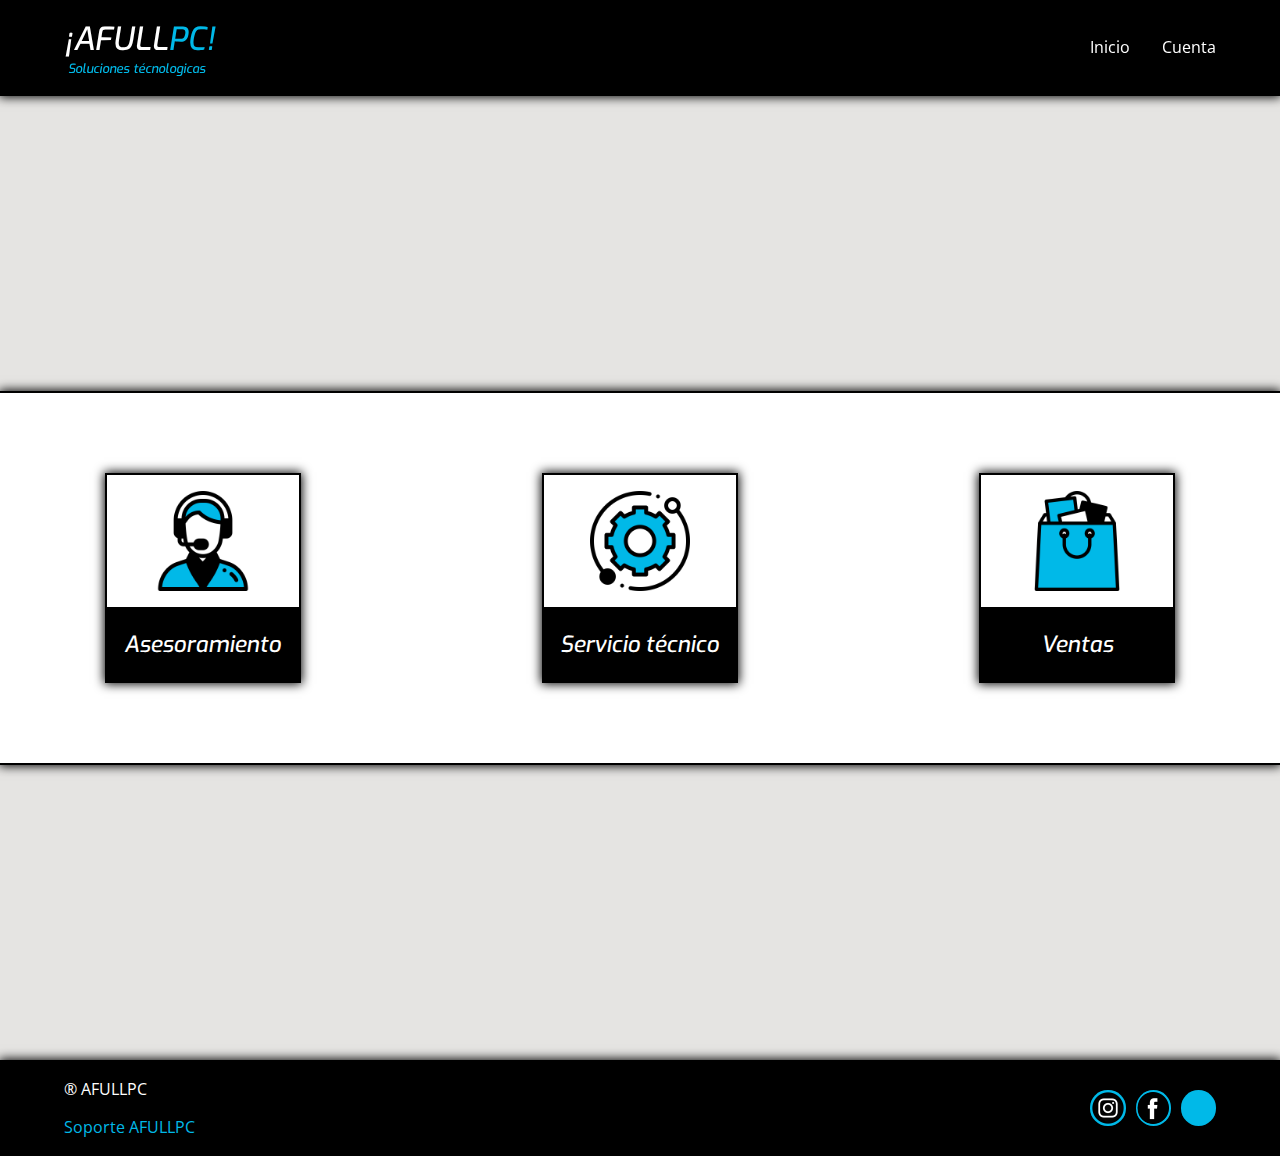
==== index.html @ 8a331308 "Update index.html" ====
<!DOCTYPE html>
<html lang="en">

<head>
    <meta charset="UTF-8" />
    <meta http-equiv="X-UA-Compatible" content="IE=edge" />
    <meta name="viewport" content="width=device-width, initial-scale=1.0" />
    <title>¡AFULLPC!</title>
    <link rel="stylesheet" href="./css/index.css" />
    <link rel="preconnect" href="https://fonts.googleapis.com">
    <link rel="preconnect" href="https://fonts.gstatic.com" crossorigin>
    <link
        href="https://fonts.googleapis.com/css2?family=Exo:ital,wght@0,100;0,200;0,300;0,400;0,500;0,600;0,700;0,800;0,900;1,100;1,200;1,300;1,400;1,500;1,600;1,700;1,800;1,900&family=Open+Sans:ital,wght@0,300;0,400;0,500;0,600;0,700;0,800;1,300;1,400;1,500;1,600;1,700;1,800&display=swap"
        rel="stylesheet">

</head>

<body class="estructure-grid">
    <!--Navegador-->
    <header class="header">
        <nav class="navegador">
            <!--Logo-->
            <div class="logo">
                <div class="afull">¡AFULL<span class="pc">PC!</span>
                    <p class="st">Soluciones técnologicas</p>
                </div>
                <div class="menu-desk">
                    <div class="inicio">Inicio</div>
                    <div class="cuenta">Cuenta</div>
                </div>
                <div class="menu-icon">
                    <div class="line"></div>
                    <div class="line"></div>
                    <div class="line"></div>
                </div>
            </div>
        </nav>
        <!---->
    </header>

    <!--Contenido-->

    <main class="main">
        <div class="container-the-services">
            <a target="_blank" href="https://wa.link/tortc3">
                <div class="services1">
                    <div class="container-img">
                        <img class="services-icon1" src="./img/icon servicios/Asesoramiento.png" alt="">
                    </div>
                    <div class="services-p1">

                        <p class="pa1">Asesoramiento</p>

                    </div>
                </div>
            </a>

            <div class="services2">
                <div class="container-img">
                    <img class="services-icon2" src="./img/icon servicios/Servicio tecnico.png" alt="">
                </div>
                <div class="services-p2">
                    <p class="pa2">Servicio técnico</p>
                </div>
            </div>
            <a target="_blank" href="https://wa.me/c/5493516650057">
                <div class="services3">
                    <div class="container-img">
                        <img class="services-icon3" src="./img/icon servicios/Ventas.png" alt="">
                    </div>
                    <div class="services-p3">
                        <p class="pa3">Ventas</p>


                    </div>
                </div>
            </a>
        </div>

    </main>

    <!--<div class="main-2">
        <div class="container-2">
        </div>
    </div>-->

    <!--Footer-->

    <footer class="footer">
        <div class="footer-container">
            <div class="footer-container-items">
                <p class="footer-item1">
                    ® AFULLPC
                </p>
                <p class="footer-item2">
                    <a class="soporte" href="mailto:afullpc.tienda@gmail.com"> Soporte AFULLPC</a>
                </p>
            </div>
            <div class="container-social">
                <img class="social-icon1" src="./img/icon sociales/instagram.png" alt="">
                <img class="social-icon2" src="./img/icon sociales/facebook.png" alt="">
                <img class="social-icon3" src="./img/icon sociales/tik-tok.png" alt="">
            </div>

        </div>
    </footer>
    <!-- Popup -->
    <div id="popup" class="popup">
        <div class="popup-content">
            <h2>TeamViewer QuickSupport</h2>
            <p>Si necesitas asistencia, te recomendamos descargar QuickSupport y ejecutarlo. Luego, introduce el código
                de
                asistencia proporcionado por el técnico para que puedas recibir la ayuda que requieres.</p>
            <a href="https://download.teamviewer.com/download/TeamViewerQS.exe"><button id="quicksupport"
                    class="quicksupport">Descargar</button></a>

            <button id="close-popup" class="close-popup">Cerrar</button>
        </div>
    </div>

    <!-- Script -->
    <script>
        const serviceButton = document.querySelector('.services2');
        const popup = document.getElementById('popup');
        const closePopup = document.getElementById('close-popup');

        serviceButton.addEventListener('click', () => {
            popup.style.display = 'flex';
        });

        closePopup.addEventListener('click', () => {
            popup.style.display = 'none';
        });
    </script>
</body>

</html>
---- css/index.css ----
/*Pantallas para moviles*/ /*Pantallas para moviles*/ /*Pantallas para moviles*/ /*Pantallas para moviles*/ /*Pantallas para moviles*/ /*Pantallas para moviles*/ /*Pantallas para moviles*/ /*Pantallas para moviles*/ /*Pantallas para moviles*/ /*Pantallas para moviles*/ /*Pantallas para moviles*/ /*Pantallas para moviles*/ /*Pantallas para moviles*/ /*Pantallas para moviles*/ /*Pantallas para moviles*/ /*Pantallas para moviles*/ /*Pantallas para moviles*/ /*Pantallas para moviles*/ /*Pantallas para moviles*/ /*Pantallas para moviles*/ /*Pantallas para moviles*/ /*Pantallas para moviles*/ /*Pantallas para moviles*/ /*Pantallas para moviles*/ /*Pantallas para moviles*/ /*Pantallas para moviles*/ /*Pantallas para moviles*/ /*Pantallas para moviles*/ /*Pantallas para moviles*/ /*Pantallas para moviles*/ /*Pantallas para moviles*/ /*Pantallas para moviles*/ /*Pantallas para moviles*/ /*Pantallas para moviles*/ /*Pantallas para moviles*/ /*Pantallas para moviles*/ /*Pantallas para moviles*/ /*Pantallas para moviles*/ /*Pantallas para moviles*/ /*Pantallas para moviles*/ /*Pantallas para moviles*/ /*Pantallas para moviles*/ /*Pantallas para moviles*/ /*Pantallas para moviles*/ /*Pantallas para moviles*/ /*Pantallas para moviles*/ /*Pantallas para moviles*/ /*Pantallas para moviles*/ /*Pantallas para moviles*/ /*Pantallas para moviles*/ /*Pantallas para moviles*/ /*Pantallas para moviles*/ /*Pantallas para moviles*/ /*Pantallas para moviles*/ /*Pantallas para moviles*/ /*Pantallas para moviles*/

/*Pantallas para moviles*/

@media screen and (max-width: 767px) {
  body {
    margin: 0;
    padding: 0;
    font-family: "Open Sans", sans-serif;
    background-color: #e5e4e2;
  }

  /* Estructura grid del header, main, footer */

  .estructure-grid {
    display: grid;
    gap: 2rem;
    grid-template:
      "header" 6rem
      "main" auto
      "footer" 6rem;
  }

  .estructure-grid > * {
    border: 1px solid black;
  }

  /* Navegador*/

  .header {
    background-color: rgb(0, 0, 0);
    display: grid;
    align-content: center;
    position: sticky;
    top: 0;
    z-index: 1;
    box-shadow: 0px 0px 10px 1px black;
    border: none;
    border-bottom: 0.125rem black solid;
    animation: changeBorderColor 2.2s linear infinite; /* Aplica la animación de cambio de color del borde */
  }

  .logo {
    display: flex;
    justify-content: space-between;
    margin: 0 2rem 0 2rem;
  }

  .afull {
    font-family: "Exo", sans-serif;
    font-style: italic;
    font-size: 2rem;
    font-weight: 500;
    color: white;
    margin: 0;
  }

  .st {
    color: white;
    font-size: 0.8rem;
    font-style: italic;
    margin: 0 0 0 4px;
    padding: 0;
    color: #00b9e8;
  }

  .pc {
    color: #00b9e8;
  }

  .menu-icon {
    width: 1.875rem;
    height: 1.25rem;
    display: flex;
    flex-direction: column;
    justify-content: space-between;
    cursor: pointer;
    align-self: center;
  }

  .menu-desk {
    display: none;
  }

  .line {
    width: 100%;
    height: 0.25rem;
    background-color: #00b9e8;
  }

  /* main contenido principal*/

  .main {
    border: 0;
  }

  .container-img {
    display: flex;
    justify-content: center;
    align-items: center;
  }

  .container-the-services {
    display: grid;
    background-color: none;
    color: white;
    margin: auto 2rem auto 2rem;
    gap: 2rem;
  }

  a {
    text-decoration: none;
    color: inherit;
  }

  .services1,
  .services2,
  .services3 {
    border: 2px solid #000000;
    box-shadow: 0px 0px 10px 1px black;
    background-color: #ffffff;
    cursor: pointer;
  }

  .services-p {
    cursor: pointer;
  }

  .services-icon1,
  .services-icon2,
  .services-icon3 {
    width: 6.25rem;
    padding: 1rem;
  }

  @keyframes talk {
    0%,
    100% {
      transform: scaleY(1);
    }
    50% {
      transform: scaleY(0.95);
    }
  }

  .services-icon1 {
    display: inline-block;
    position: relative;
    animation: talk 1s infinite alternate; /* Aplica la animación de habla */
  }

  @keyframes spin {
    0% {
      transform: rotate(0deg);
    }
    100% {
      transform: rotate(360deg);
    }
  }

  .services-icon2 {
    display: inline-block;
    animation: spin 20s linear infinite; /* Aplica la animación de giro */
  }

  @keyframes shake {
    0%,
    100% {
      transform: translateX(0);
    }
    10%,
    30%,
    50%,
    70%,
    90% {
      transform: translateX(-1px);
    }
    20%,
    40%,
    60%,
    80% {
      transform: translateX(1px);
    }
  }

  .services-icon3 {
    display: inline-block;
    animation: shake 2s infinite; /* Aplica la animación de sacudida */
  }

  @keyframes scaleAnimation {
    0% {
      transform: scale(1);
    }
    50% {
      transform: scale(1.2);
    }
    100% {
      transform: scale(1);
    }
  }

  .services-p1,
  .services-p2,
  .services-p3 {
    display: flex;
    width: 100%;
    justify-content: center;
    font-family: "Exo", sans-serif;
    font-style: italic;
    font-size: 1.4rem;
    font-weight: 500;
    cursor: pointer;
    transition: background-color 0.3s;
    transition: transform 0.3s;
    background-color: #000000;
  }

  .services-p1:hover,
  .services-p2:hover,
  .services-p3:hover {
    color: #00b9e8;
  }

  /* footer*/

  .footer {
    background-color: #000000;
    box-shadow: 0px 0px 10px 1px black;
    border: none;
    border-top: 0.125rem black solid;
    animation: changeBorderColor 2.2s linear infinite; /* Aplica la animación de cambio de color del borde */
  }

  .footer-item1,
  .footer-item2 {
    color: white;
  }

  .soporte {
    color: #00b9e8;
  }

  .container-social {
    display: flex;
    gap: 10px;
  }

  .social-icon1,
  .social-icon2,
  .social-icon3 {
    width: 2rem;
    background-color: #00b9e8;
    padding: 0.1rem;
    border-radius: 50%;
    cursor: pointer;
  }

  .footer-container {
    display: flex;
    justify-content: space-between;
    align-items: center;
    margin: 0 2rem 0 2rem;
  }

  /*POPUP*/

  /* ... (tu código CSS anterior) ... */

  .popup {
    display: none;
    position: fixed;
    top: 0;
    left: 0%;
    width: 100%;
    height: 100%;
    background-color: rgba(0, 0, 0, 0.5);
    justify-content: center;
    align-items: center;
    z-index: 2;
  }

  .popup-content {
    background-color: white;
    padding: 20px;
    border-radius: 5px;
    box-shadow: 0px 0px 10px 1px black;
    width: 50%;
  }

  .close-popup {
    background-color: #000000;
    color: white;
    border: none;
    padding: 10px 20px;
    border-radius: 5px;
    cursor: pointer;
  }

  .quicksupport {
    background-color: #00b9e8;
    color: white;
    border: none;
    padding: 10px 20px;
    border-radius: 5px;
    cursor: pointer;
  }

  .close-popup:hover {
    color: gray;
  }

  .quicksupport:hover {
    color: rgb(0, 0, 0);
  }

  /* Define la animación para cambiar el color del borde */
  @keyframes changeBorderColor {
    0%,
    100% {
      border-color: #007bff; /* Color inicial y final del borde (negro) */
    }
    20% {
      border-color: #00d68f; /* Cambia a rojo */
    }
    40% {
      border-color: #ffc107; /* Cambia a amarillo */
    }
    60% {
      border-color: #ff6b6b; /* Cambia a verde */
    }
    80% {
      border-color: #a855f7; /* Cambia a azul */
    }
  }
}

/*Pantallas para escritorios*/ /*Pantallas para escritorios*/ /*Pantallas para escritorios*/ /*Pantallas para escritorios*/ /*Pantallas para escritorios*/ /*Pantallas para escritorios*/ /*Pantallas para escritorios*/ /*Pantallas para escritorios*/ /*Pantallas para escritorios*/ /*Pantallas para escritorios*/ /*Pantallas para escritorios*/ /*Pantallas para escritorios*/ /*Pantallas para escritorios*/ /*Pantallas para escritorios*/ /*Pantallas para escritorios*/ /*Pantallas para escritorios*/ /*Pantallas para escritorios*/ /*Pantallas para escritorios*/ /*Pantallas para escritorios*/ /*Pantallas para escritorios*/ /*Pantallas para escritorios*/ /*Pantallas para escritorios*/ /*Pantallas para escritorios*/ /*Pantallas para escritorios*/ /*Pantallas para escritorios*/ /*Pantallas para escritorios*/ /*Pantallas para escritorios*/ /*Pantallas para escritorios*/ /*Pantallas para escritorios*/ /*Pantallas para escritorios*/ /*Pantallas para escritorios*/ /*Pantallas para escritorios*/ /*Pantallas para escritorios*/ /*Pantallas para escritorios*/ /*Pantallas para escritorios*/ /*Pantallas para escritorios*/ /*Pantallas para escritorios*/ /*Pantallas para escritorios*/ /*Pantallas para escritorios*/ /*Pantallas para escritorios*/ /*Pantallas para escritorios*/ /*Pantallas para escritorios*/ /*Pantallas para escritorios*/ /*Pantallas para escritorios*/ /*Pantallas para escritorios*/ /*Pantallas para 



/*Pantallas para escritorios*/

@media screen and (min-width: 768px) {
  body {
    margin: 0;
    padding: 0;
    font-family: "Open Sans", sans-serif;
    background-color: #e5e4e2;
  }

  /* Estructura grid del header, main, footer */

  .estructure-grid {
    display: grid;
    gap: 2rem;
    grid-template:
      "header" 6rem
      "main" auto
      "footer" 6rem;
  }

  .estructure-grid > * {
    border: 1px solid black;
  }

  /* Navegador*/

  .header {
    background-color: rgb(0, 0, 0);
    display: grid;
    align-content: center;
    position: sticky;
    top: 0;
    z-index: 1;
    box-shadow: 0px 0px 10px 1px black;
    border: none;
    border-bottom: 0.125rem black solid;
    animation: changeBorderColor 2.2s linear infinite; /* Aplica la animación de cambio de color del borde */
  }

  .logo {
    display: flex;
    justify-content: space-between;
    margin: 0 4rem 0 4rem;
  }

  .afull {
    font-family: "Exo", sans-serif;
    font-style: italic;
    font-size: 2rem;
    font-weight: 500;
    color: white;
    margin: 0;
  }

  .st {
    color: white;
    font-size: 0.8rem;
    font-style: italic;
    margin: 0 0 0 4px;
    padding: 0;
    color: #00b9e8;
  }

  .pc {
    color: #00b9e8;
  }

  .menu-icon {
    width: 1.875rem;
    height: 1.25rem;
    display: flex;
    flex-direction: column;
    justify-content: space-between;
    cursor: pointer;
    align-self: center;
    display: none;
  }

  .menu-desk {
    display: flex;
    flex-wrap: wrap;
    gap: 2rem;
    color: white;
    align-content: center;
  }

  .inicio,
  .cuenta {
    cursor: pointer;
  }

  .inicio:hover,
  .cuenta:hover {
    color: #00b9e8;
  }

  .line {
    width: 100%;
    height: 0.25rem;
    background-color: #00b9e8;
  }

  /* main contenido principal*/

  .main {
    display: grid;
    align-items: center;
    border: none;
    height: 100vh;
  }

  .container-img {
    display: flex;
    justify-content: center;
    align-items: center;
  }

  .container-the-services {
    display: flex;
    justify-content: space-around;
    background-color: white;
    padding: 5rem 0 5rem 0;
    color: white;
    gap: 2rem;
    border-top: 2px solid #000000;
    border-bottom: 2px solid #000000;
    box-shadow: 0px 0px 10px 1px black;
  }

  a {
    text-decoration: none;
    color: inherit;
  }

  .services1,
  .services2,
  .services3 {
    border: 2px solid #000000;
    box-shadow: 0px 0px 10px 1px black;
    background-color: #ffffff;
    cursor: pointer;
    width: 12rem;
  }

  .services-p {
    cursor: pointer;
  }

  .services-icon1,
  .services-icon2,
  .services-icon3 {
    width: 6.25rem;
    padding: 1rem;
  }

  @keyframes talk {
    0%,
    100% {
      transform: scaleY(1);
    }
    50% {
      transform: scaleY(0.95);
    }
  }

  .services-icon1 {
    display: inline-block;
    position: relative;
    animation: talk 1s infinite alternate; /* Aplica la animación de habla */
  }

  @keyframes spin {
    0% {
      transform: rotate(0deg);
    }
    100% {
      transform: rotate(360deg);
    }
  }

  .services-icon2 {
    display: inline-block;
    animation: spin 20s linear infinite; /* Aplica la animación de giro */
  }

  @keyframes shake {
    0%,
    100% {
      transform: translateX(0);
    }
    10%,
    30%,
    50%,
    70%,
    90% {
      transform: translateX(-1px);
    }
    20%,
    40%,
    60%,
    80% {
      transform: translateX(1px);
    }
  }

  .services-icon3 {
    display: inline-block;
    animation: shake 2s infinite; /* Aplica la animación de sacudida */
  }

  @keyframes scaleAnimation {
    0% {
      transform: scale(1);
    }
    50% {
      transform: scale(1.2);
    }
    100% {
      transform: scale(1);
    }
  }

  .services-p1,
  .services-p2,
  .services-p3 {
    display: flex;
    width: 100%;
    justify-content: center;
    font-family: "Exo", sans-serif;
    font-style: italic;
    font-size: 1.4rem;
    font-weight: 500;
    cursor: pointer;
    transition: background-color 0.3s;
    transition: transform 0.3s;
    background-color: #000000;
  }

  .services-p1:hover,
  .services-p2:hover,
  .services-p3:hover {
    color: #00b9e8;
  }

  /* footer*/

  .footer {
    background-color: #000000;
    box-shadow: 0px 0px 10px 1px black;
    border: none;
    border-top: 0.125rem black solid;
    animation: changeBorderColor 2.2s linear infinite; /* Aplica la animación de cambio de color del borde */
  }

  .footer-item1,
  .footer-item2 {
    color: white;
  }

  .soporte {
    color: #00b9e8;
  }

  .container-social {
    display: flex;
    gap: 10px;
  }

  .social-icon1,
  .social-icon2,
  .social-icon3 {
    width: 2rem;
    background-color: #00b9e8;
    padding: 0.1rem;
    border-radius: 50%;
    cursor: pointer;
  }

  .footer-container {
    display: flex;
    justify-content: space-between;
    align-items: center;
    margin: 0 4rem 0 4rem;
  }

  /*POPUP*/

  /* ... (tu código CSS anterior) ... */

  .popup {
    display: none;
    position: fixed;
    top: 0;
    left: 0%;
    width: 100%;
    height: 100%;
    background-color: rgba(0, 0, 0, 0.5);
    justify-content: center;
    align-items: center;
    z-index: 2;
  }

  .popup-content {
    background-color: white;
    padding: 20px;
    border-radius: 5px;
    box-shadow: 0px 0px 10px 1px black;
    width: 50%;
  }

  .close-popup {
    background-color: #000000;
    color: white;
    border: none;
    padding: 10px 20px;
    border-radius: 5px;
    cursor: pointer;
  }

  .quicksupport {
    background-color: #00b9e8;
    color: white;
    border: none;
    padding: 10px 20px;
    border-radius: 5px;
    cursor: pointer;
  }

  .close-popup:hover {
    color: gray;
  }

  .quicksupport:hover {
    color: rgb(0, 0, 0);
  }

  /* Define la animación para cambiar el color del borde */
  @keyframes changeBorderColor {
    0%,
    100% {
      border-color: #007bff; /* Color inicial y final del borde (negro) */
    }
    20% {
      border-color: #00d68f; /* Cambia a rojo */
    }
    40% {
      border-color: #ffc107; /* Cambia a amarillo */
    }
    60% {
      border-color: #ff6b6b; /* Cambia a verde */
    }
    80% {
      border-color: #a855f7; /* Cambia a azul */
    }
  }
}
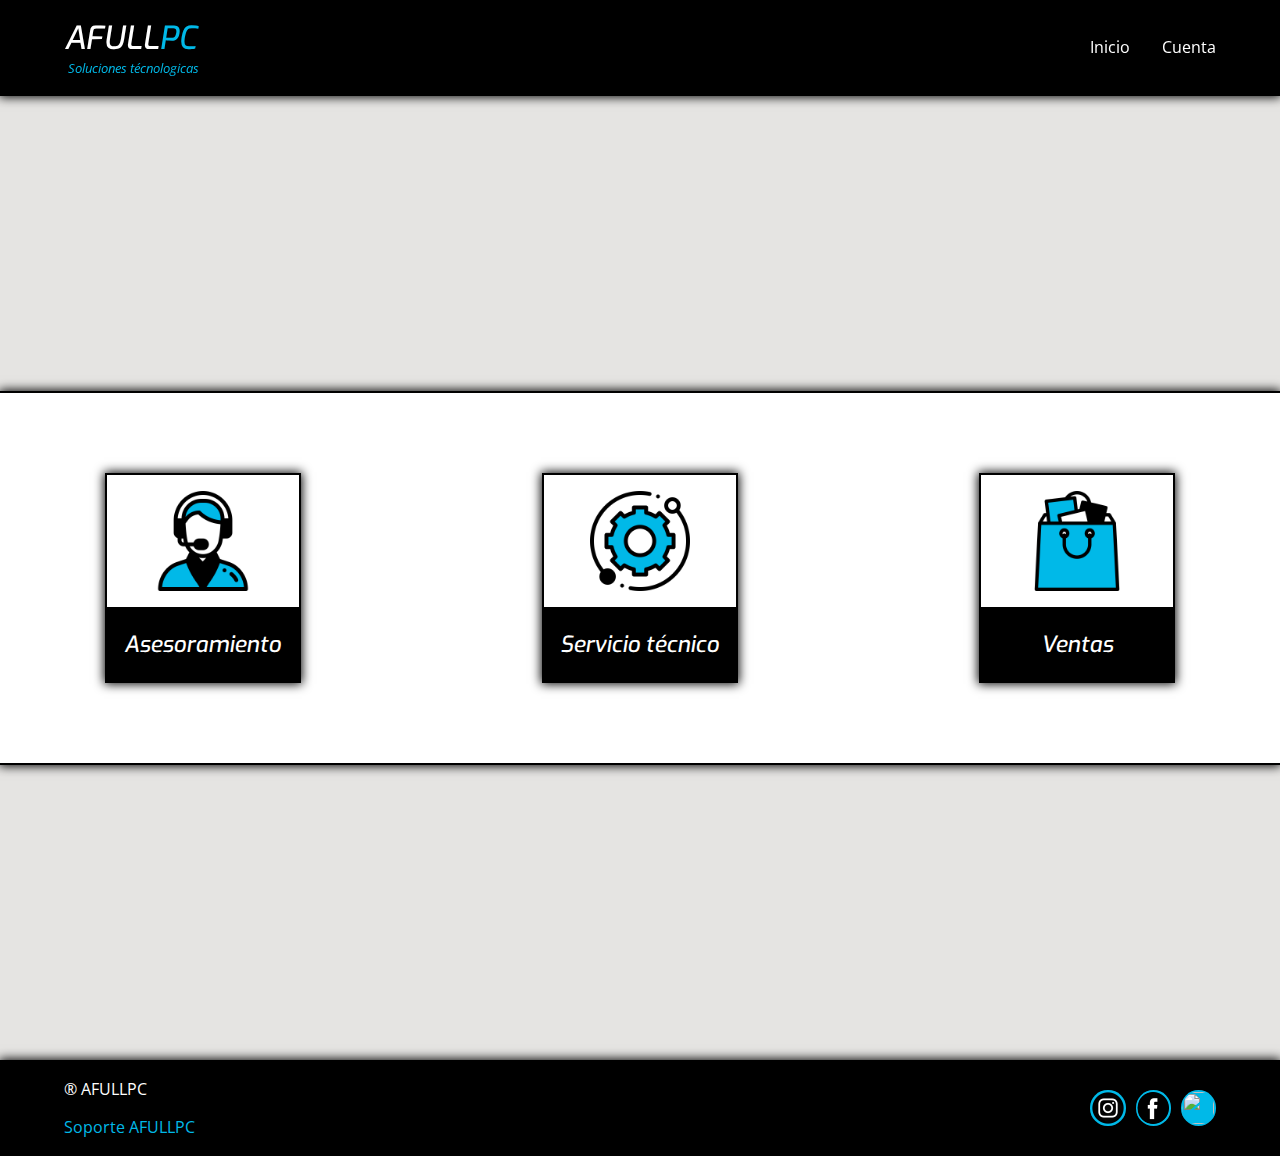
==== commit 75893415: "Add files via upload" ====
--- a/index.html
+++ b/index.html
@@ -1,17 +1,40 @@
-<!DOCTYPE html>
+<!DOCTYPE html">
 <html lang="en">
 
 <head>
     <meta charset="UTF-8" />
     <meta http-equiv="X-UA-Compatible" content="IE=edge" />
     <meta name="viewport" content="width=device-width, initial-scale=1.0" />
-    <title>¡AFULLPC!</title>
+    <meta name="keywords"
+        content="tecnología, productos tecnológicos, gadgets, electrónica, computación, asesoramiento, servicio técnico, remoto">
+    <meta name="robots" content="index, follow">
+    <link rel="icon" type="image/png" href="/img/flaticon/Flaticon afullpc.png">
+    <link rel="canonical" href="https://www.afullpc.com/">
     <link rel="stylesheet" href="./css/index.css" />
     <link rel="preconnect" href="https://fonts.googleapis.com">
     <link rel="preconnect" href="https://fonts.gstatic.com" crossorigin>
     <link
         href="https://fonts.googleapis.com/css2?family=Exo:ital,wght@0,100;0,200;0,300;0,400;0,500;0,600;0,700;0,800;0,900;1,100;1,200;1,300;1,400;1,500;1,600;1,700;1,800;1,900&family=Open+Sans:ital,wght@0,300;0,400;0,500;0,600;0,700;0,800;1,300;1,400;1,500;1,600;1,700;1,800&display=swap"
         rel="stylesheet">
+
+        <meta property="og:title" content="AFULLPC">
+        <meta property="og:description" content="Soluciones Tecnológicas: Encuentra asesoramiento, servicio técnico presencial y remoto, así como productos tecnológicos disponibles en nuestra sección de ventas.">
+        <meta property="og:image" content="/img/logo/Logo profile google business.png">
+        <meta property="og:url" content="https://www.afullpc.com/">
+        <meta property="og:type" content="website">
+        <meta property="og:site_name" content="AFULLPC">
+        
+        <meta property="article:author" content="https://www.instagram.com/afullpc.tienda">
+        <meta property="og:type" content="website">
+        <meta property="og:site_name" content="AFULLPC">
+        
+        <meta property="article:author" content="https://www.facebook.com/afullpc.tienda">
+        <meta property="og:type" content="website">
+        <meta property="og:site_name" content="AFULLPC"> 
+        
+        <meta property="article:author" content="https://www.tiktok.com/@afullpc.tienda">
+        <meta property="og:type" content="website">
+        <meta property="og:site_name" content="AFULLPC"> 
 
 </head>
 
@@ -21,7 +44,8 @@
         <nav class="navegador">
             <!--Logo-->
             <div class="logo">
-                <div class="afull">¡AFULL<span class="pc">PC!</span>
+                <div class="contenedor-log">
+                    <div class="afull">AFULL<span class="pc">PC</span></div>
                     <p class="st">Soluciones técnologicas</p>
                 </div>
                 <div class="menu-desk">
@@ -97,9 +121,11 @@
                 </p>
             </div>
             <div class="container-social">
-                <img class="social-icon1" src="./img/icon sociales/instagram.png" alt="">
-                <img class="social-icon2" src="./img/icon sociales/facebook.png" alt="">
-                <img class="social-icon3" src="./img/icon sociales/tik-tok.png" alt="">
+                <a href="https://www.instagram.com/afullpc.tienda/" target="_blank"> <img class="social-icon1" src="./img/icon sociales/instagram.png" alt=""></a>
+
+                <a href="https://www.facebook.com/afullpc.tienda"><img class="social-icon2" src="./img/icon sociales/facebook.png" alt=""></a>
+
+                <a href="https://www.tiktok.com/@afullpc.tienda"><img class="social-icon3" src="./img/icon sociales/tik-tok.png" alt=""></a>
             </div>
 
         </div>
@@ -108,7 +134,8 @@
     <div id="popup" class="popup">
         <div class="popup-content">
             <h2>TeamViewer QuickSupport</h2>
-            <p>Si necesitas asistencia, te recomendamos descargar QuickSupport y ejecutarlo. Luego, introduce el código
+            <p>Si necesitas asistencia, te recomendamos descargar QuickSupport y ejecutarlo. Luego, introduce el
+                código
                 de
                 asistencia proporcionado por el técnico para que puedas recibir la ayuda que requieres.</p>
             <a href="https://download.teamviewer.com/download/TeamViewerQS.exe"><button id="quicksupport"
@@ -117,21 +144,10 @@
             <button id="close-popup" class="close-popup">Cerrar</button>
         </div>
     </div>
+    <script src="/js/popup.js"></script>
+    <script src="/js/index.js"></script>
 
-    <!-- Script -->
-    <script>
-        const serviceButton = document.querySelector('.services2');
-        const popup = document.getElementById('popup');
-        const closePopup = document.getElementById('close-popup');
-
-        serviceButton.addEventListener('click', () => {
-            popup.style.display = 'flex';
-        });
-
-        closePopup.addEventListener('click', () => {
-            popup.style.display = 'none';
-        });
-    </script>
 </body>
 
-</html>
+
+</html>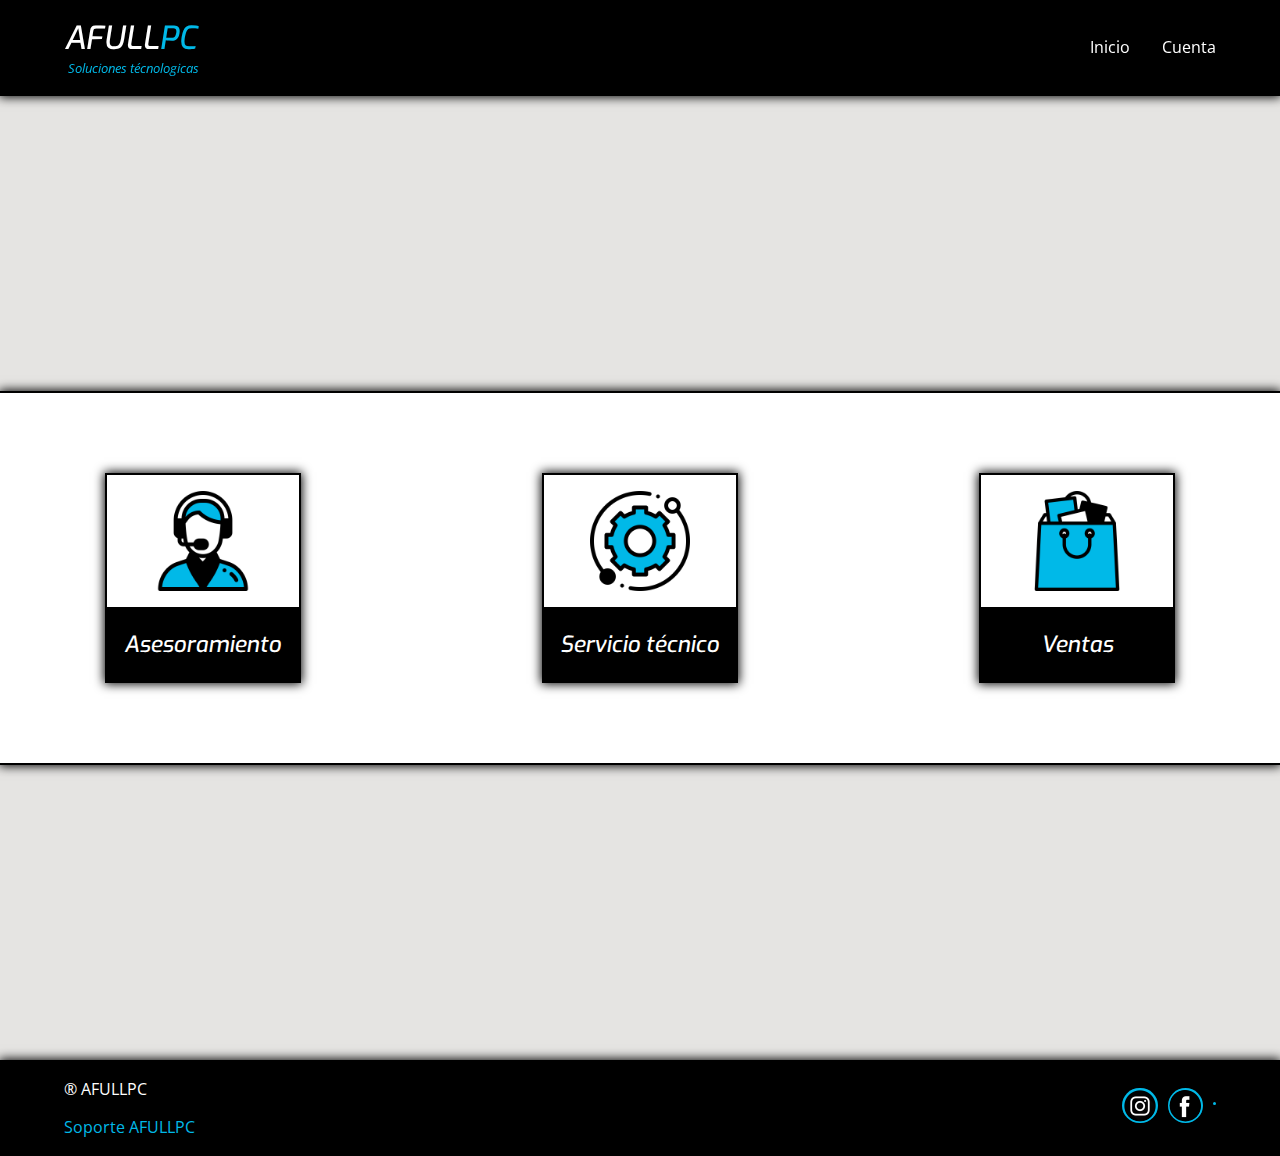
==== commit bd415fd3: "Update index.html" ====
--- a/index.html
+++ b/index.html
@@ -1,4 +1,4 @@
-<!DOCTYPE html">
+<!DOCTYPE html>
 <html lang="en">
 
 <head>
@@ -7,7 +7,7 @@
     <meta name="viewport" content="width=device-width, initial-scale=1.0" />
     <meta name="keywords"
         content="tecnología, productos tecnológicos, gadgets, electrónica, computación, asesoramiento, servicio técnico, remoto">
-    <meta name="robots" content="index, follow">
+    <meta name="robots" content="index, nofollow">
     <link rel="icon" type="image/png" href="/img/flaticon/Flaticon afullpc.png">
     <link rel="canonical" href="https://www.afullpc.com/">
     <link rel="stylesheet" href="./css/index.css" />
@@ -150,4 +150,4 @@
 </body>
 
 
-</html>+</html>
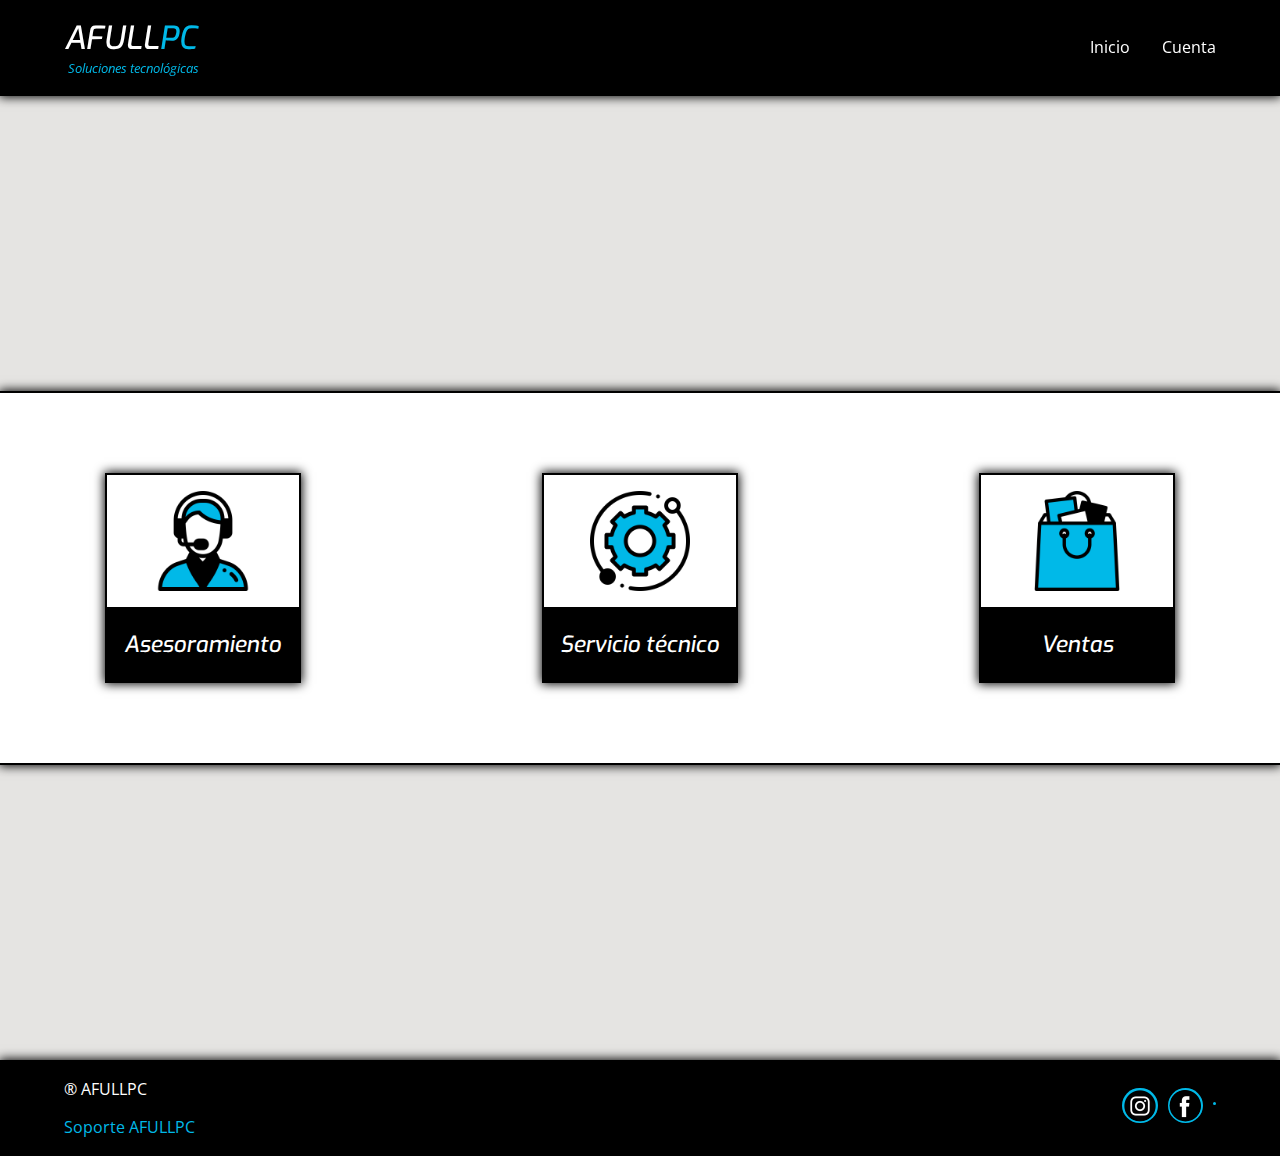
==== commit cb1a6918: "Add files via upload" ====
--- a/index.html
+++ b/index.html
@@ -5,10 +5,14 @@
     <meta charset="UTF-8" />
     <meta http-equiv="X-UA-Compatible" content="IE=edge" />
     <meta name="viewport" content="width=device-width, initial-scale=1.0" />
+    <title>AFULLPC</title>
+    <meta name="description"
+        content="Soluciones Tecnológicas: Encuentra asesoramiento, servicio técnico presencial y remoto, así como productos tecnológicos disponibles en nuestra sección de ventas">
     <meta name="keywords"
         content="tecnología, productos tecnológicos, gadgets, electrónica, computación, asesoramiento, servicio técnico, remoto">
-    <meta name="robots" content="index, nofollow">
-    <link rel="icon" type="image/png" href="/img/flaticon/Flaticon afullpc.png">
+    <meta name="robots" content="index, follow">
+    <link rel="sitemap" type="application/xml" title="Sitemap" href="/xml/sitemap.xml">
+    <link rel="icon" type="image/png" href="/img/flaticon/flaticon redondo.png"> 
     <link rel="canonical" href="https://www.afullpc.com/">
     <link rel="stylesheet" href="./css/index.css" />
     <link rel="preconnect" href="https://fonts.googleapis.com">
@@ -17,24 +21,13 @@
         href="https://fonts.googleapis.com/css2?family=Exo:ital,wght@0,100;0,200;0,300;0,400;0,500;0,600;0,700;0,800;0,900;1,100;1,200;1,300;1,400;1,500;1,600;1,700;1,800;1,900&family=Open+Sans:ital,wght@0,300;0,400;0,500;0,600;0,700;0,800;1,300;1,400;1,500;1,600;1,700;1,800&display=swap"
         rel="stylesheet">
 
-        <meta property="og:title" content="AFULLPC">
-        <meta property="og:description" content="Soluciones Tecnológicas: Encuentra asesoramiento, servicio técnico presencial y remoto, así como productos tecnológicos disponibles en nuestra sección de ventas.">
-        <meta property="og:image" content="/img/logo/Logo profile google business.png">
-        <meta property="og:url" content="https://www.afullpc.com/">
-        <meta property="og:type" content="website">
-        <meta property="og:site_name" content="AFULLPC">
-        
-        <meta property="article:author" content="https://www.instagram.com/afullpc.tienda">
-        <meta property="og:type" content="website">
-        <meta property="og:site_name" content="AFULLPC">
-        
-        <meta property="article:author" content="https://www.facebook.com/afullpc.tienda">
-        <meta property="og:type" content="website">
-        <meta property="og:site_name" content="AFULLPC"> 
-        
-        <meta property="article:author" content="https://www.tiktok.com/@afullpc.tienda">
-        <meta property="og:type" content="website">
-        <meta property="og:site_name" content="AFULLPC"> 
+    <meta property="og:url" content="https://www.afullpc.com/">
+    <meta property="og:image" content="/img/logo/Logo profile google business.png">
+    <meta property="og:title" content="AFULLPC">
+    <meta property="og:description"
+        content="Soluciones Tecnológicas">
+
+
 
 </head>
 
@@ -46,7 +39,7 @@
             <div class="logo">
                 <div class="contenedor-log">
                     <div class="afull">AFULL<span class="pc">PC</span></div>
-                    <p class="st">Soluciones técnologicas</p>
+                    <p class="st">Soluciones tecnológicas</p>
                 </div>
                 <div class="menu-desk">
                     <div class="inicio">Inicio</div>
@@ -69,7 +62,7 @@
             <a target="_blank" href="https://wa.link/tortc3">
                 <div class="services1">
                     <div class="container-img">
-                        <img class="services-icon1" src="./img/icon servicios/Asesoramiento.png" alt="">
+                        <img class="services-icon1" src="./img/icon servicios/Asesoramiento.png" alt="Asesoramiento">
                     </div>
                     <div class="services-p1">
 
@@ -81,7 +74,7 @@
 
             <div class="services2">
                 <div class="container-img">
-                    <img class="services-icon2" src="./img/icon servicios/Servicio tecnico.png" alt="">
+                    <img class="services-icon2" src="./img/icon servicios/Servicio tecnico.png" alt="Servicio técnico">
                 </div>
                 <div class="services-p2">
                     <p class="pa2">Servicio técnico</p>
@@ -90,7 +83,7 @@
             <a target="_blank" href="https://wa.me/c/5493516650057">
                 <div class="services3">
                     <div class="container-img">
-                        <img class="services-icon3" src="./img/icon servicios/Ventas.png" alt="">
+                        <img class="services-icon3" src="./img/icon servicios/Ventas.png" alt="Ventas">
                     </div>
                     <div class="services-p3">
                         <p class="pa3">Ventas</p>
@@ -121,11 +114,14 @@
                 </p>
             </div>
             <div class="container-social">
-                <a href="https://www.instagram.com/afullpc.tienda/" target="_blank"> <img class="social-icon1" src="./img/icon sociales/instagram.png" alt=""></a>
+                <a href="https://www.instagram.com/afullpc.tienda/" target="_blank"> <img class="social-icon1"
+                        src="./img/icon sociales/instagram.png" alt=""></a>
 
-                <a href="https://www.facebook.com/afullpc.tienda"><img class="social-icon2" src="./img/icon sociales/facebook.png" alt=""></a>
+                <a href="https://www.facebook.com/afullpc.tienda"><img class="social-icon2"
+                        src="./img/icon sociales/facebook.png" alt=""></a>
 
-                <a href="https://www.tiktok.com/@afullpc.tienda"><img class="social-icon3" src="./img/icon sociales/tik-tok.png" alt=""></a>
+                <a href="https://www.tiktok.com/@afullpc.tienda"><img class="social-icon3"
+                        src="./img/icon sociales/tik-tok.png" alt=""></a>
             </div>
 
         </div>
@@ -150,4 +146,4 @@
 </body>
 
 
-</html>
+</html>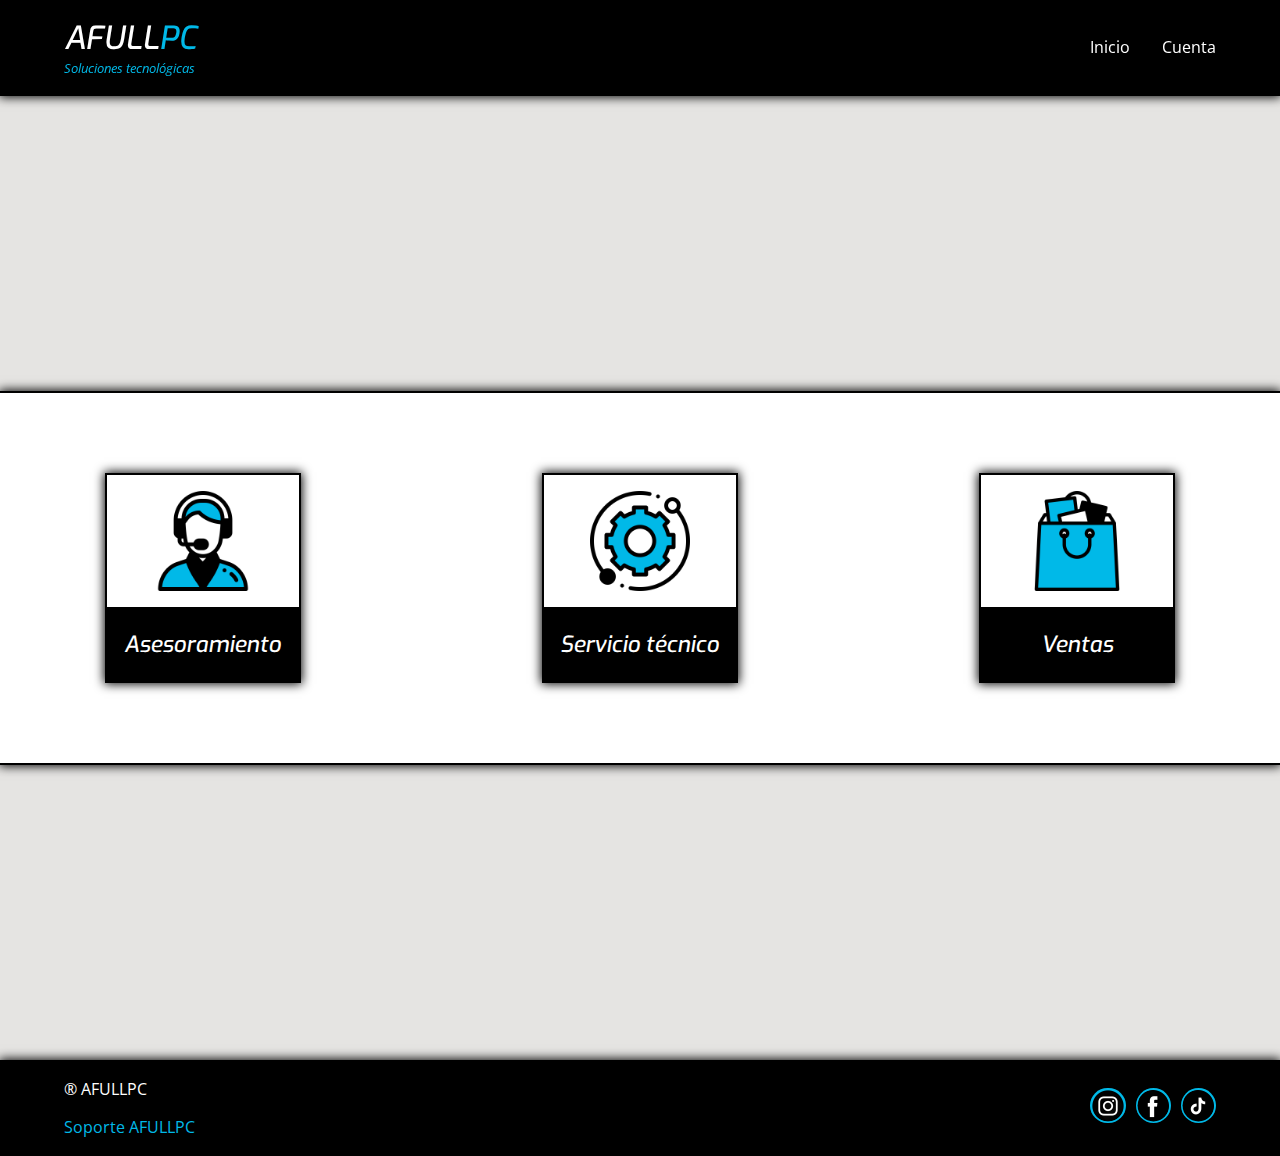
==== commit 1be34029: "afullpc-base" ====
--- a/index.html
+++ b/index.html
@@ -1,149 +1,150 @@
-<!DOCTYPE html>
-<html lang="en">
-
-<head>
-    <meta charset="UTF-8" />
-    <meta http-equiv="X-UA-Compatible" content="IE=edge" />
-    <meta name="viewport" content="width=device-width, initial-scale=1.0" />
-    <title>AFULLPC</title>
-    <meta name="description"
-        content="Soluciones Tecnológicas: Encuentra asesoramiento, servicio técnico presencial y remoto, así como productos tecnológicos disponibles en nuestra sección de ventas">
-    <meta name="keywords"
-        content="tecnología, productos tecnológicos, gadgets, electrónica, computación, asesoramiento, servicio técnico, remoto">
-    <meta name="robots" content="index, follow">
-    <link rel="sitemap" type="application/xml" title="Sitemap" href="/xml/sitemap.xml">
-    <link rel="icon" type="image/png" href="/img/flaticon/flaticon redondo.png"> 
-    <link rel="canonical" href="https://www.afullpc.com/">
-    <link rel="stylesheet" href="./css/index.css" />
-    <link rel="preconnect" href="https://fonts.googleapis.com">
-    <link rel="preconnect" href="https://fonts.gstatic.com" crossorigin>
-    <link
-        href="https://fonts.googleapis.com/css2?family=Exo:ital,wght@0,100;0,200;0,300;0,400;0,500;0,600;0,700;0,800;0,900;1,100;1,200;1,300;1,400;1,500;1,600;1,700;1,800;1,900&family=Open+Sans:ital,wght@0,300;0,400;0,500;0,600;0,700;0,800;1,300;1,400;1,500;1,600;1,700;1,800&display=swap"
-        rel="stylesheet">
-
-    <meta property="og:url" content="https://www.afullpc.com/">
-    <meta property="og:image" content="/img/logo/Logo profile google business.png">
-    <meta property="og:title" content="AFULLPC">
-    <meta property="og:description"
-        content="Soluciones Tecnológicas">
-
-
-
-</head>
-
-<body class="estructure-grid">
-    <!--Navegador-->
-    <header class="header">
-        <nav class="navegador">
-            <!--Logo-->
-            <div class="logo">
-                <div class="contenedor-log">
-                    <div class="afull">AFULL<span class="pc">PC</span></div>
-                    <p class="st">Soluciones tecnológicas</p>
-                </div>
-                <div class="menu-desk">
-                    <div class="inicio">Inicio</div>
-                    <div class="cuenta">Cuenta</div>
-                </div>
-                <div class="menu-icon">
-                    <div class="line"></div>
-                    <div class="line"></div>
-                    <div class="line"></div>
-                </div>
-            </div>
-        </nav>
-        <!---->
-    </header>
-
-    <!--Contenido-->
-
-    <main class="main">
-        <div class="container-the-services">
-            <a target="_blank" href="https://wa.link/tortc3">
-                <div class="services1">
-                    <div class="container-img">
-                        <img class="services-icon1" src="./img/icon servicios/Asesoramiento.png" alt="Asesoramiento">
-                    </div>
-                    <div class="services-p1">
-
-                        <p class="pa1">Asesoramiento</p>
-
-                    </div>
-                </div>
-            </a>
-
-            <div class="services2">
-                <div class="container-img">
-                    <img class="services-icon2" src="./img/icon servicios/Servicio tecnico.png" alt="Servicio técnico">
-                </div>
-                <div class="services-p2">
-                    <p class="pa2">Servicio técnico</p>
-                </div>
-            </div>
-            <a target="_blank" href="https://wa.me/c/5493516650057">
-                <div class="services3">
-                    <div class="container-img">
-                        <img class="services-icon3" src="./img/icon servicios/Ventas.png" alt="Ventas">
-                    </div>
-                    <div class="services-p3">
-                        <p class="pa3">Ventas</p>
-
-
-                    </div>
-                </div>
-            </a>
-        </div>
-
-    </main>
-
-    <!--<div class="main-2">
-        <div class="container-2">
-        </div>
-    </div>-->
-
-    <!--Footer-->
-
-    <footer class="footer">
-        <div class="footer-container">
-            <div class="footer-container-items">
-                <p class="footer-item1">
-                    ® AFULLPC
-                </p>
-                <p class="footer-item2">
-                    <a class="soporte" href="mailto:afullpc.tienda@gmail.com"> Soporte AFULLPC</a>
-                </p>
-            </div>
-            <div class="container-social">
-                <a href="https://www.instagram.com/afullpc.tienda/" target="_blank"> <img class="social-icon1"
-                        src="./img/icon sociales/instagram.png" alt=""></a>
-
-                <a href="https://www.facebook.com/afullpc.tienda"><img class="social-icon2"
-                        src="./img/icon sociales/facebook.png" alt=""></a>
-
-                <a href="https://www.tiktok.com/@afullpc.tienda"><img class="social-icon3"
-                        src="./img/icon sociales/tik-tok.png" alt=""></a>
-            </div>
-
-        </div>
-    </footer>
-    <!-- Popup -->
-    <div id="popup" class="popup">
-        <div class="popup-content">
-            <h2>TeamViewer QuickSupport</h2>
-            <p>Si necesitas asistencia, te recomendamos descargar QuickSupport y ejecutarlo. Luego, introduce el
-                código
-                de
-                asistencia proporcionado por el técnico para que puedas recibir la ayuda que requieres.</p>
-            <a href="https://download.teamviewer.com/download/TeamViewerQS.exe"><button id="quicksupport"
-                    class="quicksupport">Descargar</button></a>
-
-            <button id="close-popup" class="close-popup">Cerrar</button>
-        </div>
-    </div>
-    <script src="/js/popup.js"></script>
-    <script src="/js/index.js"></script>
-
-</body>
-
-
+<!DOCTYPE html>
+<html lang="en">
+
+<head>
+    <meta charset="UTF-8" />
+    <meta http-equiv="X-UA-Compatible" content="IE=edge" />
+    <meta name="viewport" content="width=device-width, initial-scale=1.0" />
+    <title>AFULLPC</title>
+    <meta name="description"
+        content="Soluciones Tecnológicas: Encuentra asesoramiento, servicio técnico híbrido, así como productos tecnológicos disponibles en nuestra sección de ventas">
+    <meta name="keywords"
+        content="tecnología, productos tecnológicos, gadgets, electrónica, computación, asesoramiento, servicio técnico, remoto">
+    <meta name="robots" content="index, follow">
+    <link rel="sitemap" type="application/xml" title="Sitemap" href="/xml/sitemap.xml">
+    <link rel="icon" type="image/png" href="/img/flaticon/flaticon redondo.png"> 
+    <link rel="canonical" href="https://www.afullpc.com/">
+    <link rel="stylesheet" href="./css/index.css" />
+    <link rel="preconnect" href="https://fonts.googleapis.com">
+    <link rel="preconnect" href="https://fonts.gstatic.com" crossorigin>
+    <link
+        href="https://fonts.googleapis.com/css2?family=Exo:ital,wght@0,100;0,200;0,300;0,400;0,500;0,600;0,700;0,800;0,900;1,100;1,200;1,300;1,400;1,500;1,600;1,700;1,800;1,900&family=Open+Sans:ital,wght@0,300;0,400;0,500;0,600;0,700;0,800;1,300;1,400;1,500;1,600;1,700;1,800&display=swap"
+        rel="stylesheet">
+        <link rel="stylesheet" href="/robots.txt">
+
+    <meta property="og:url" content="https://www.afullpc.com/">
+    <meta property="og:image" content="/img/logo/Logo profile google business.png">
+    <meta property="og:title" content="AFULLPC">
+    <meta property="og:description"
+        content="Soluciones Tecnológicas">
+
+
+
+</head>
+
+<body class="estructure-grid">
+    <!--Navegador-->
+    <header class="header">
+        <nav class="navegador">
+            <!--Logo-->
+            <div class="logo">
+                <div class="contenedor-log">
+                    <div class="afull">AFULL<span class="pc">PC</span></div>
+                    <p class="st">Soluciones tecnológicas</p>
+                </div>
+                <div class="menu-desk">
+                    <div class="inicio">Inicio</div>
+                    <div class="cuenta">Cuenta</div>
+                </div>
+                <div class="menu-icon">
+                    <div class="line"></div>
+                    <div class="line"></div>
+                    <div class="line"></div>
+                </div>
+            </div>
+        </nav>
+        <!---->
+    </header>
+
+    <!--Contenido-->
+
+    <main class="main">
+        <div class="container-the-services">
+            <a target="_blank" href="https://wa.link/tortc3">
+                <div class="services1">
+                    <div class="container-img">
+                        <img class="services-icon1" src="./img/icon servicios/Asesoramiento.png" alt="Asesoramiento">
+                    </div>
+                    <div class="services-p1">
+
+                        <p class="pa1">Asesoramiento</p>
+
+                    </div>
+                </div>
+            </a>
+
+            <div class="services2">
+                <div class="container-img">
+                    <img class="services-icon2" src="./img/icon servicios/Servicio tecnico.png" alt="Servicio técnico">
+                </div>
+                <div class="services-p2">
+                    <p class="pa2">Servicio técnico</p>
+                </div>
+            </div>
+            <a target="_blank" href="https://wa.me/c/5493516650057">
+                <div class="services3">
+                    <div class="container-img">
+                        <img class="services-icon3" src="./img/icon servicios/Ventas.png" alt="Ventas">
+                    </div>
+                    <div class="services-p3">
+                        <p class="pa3">Ventas</p>
+
+
+                    </div>
+                </div>
+            </a>
+        </div>
+
+    </main>
+
+    <!--<div class="main-2">
+        <div class="container-2">
+        </div>
+    </div>-->
+
+    <!--Footer-->
+
+    <footer class="footer">
+        <div class="footer-container">
+            <div class="footer-container-items">
+                <p class="footer-item1">
+                    ® AFULLPC
+                </p>
+                <p class="footer-item2">
+                    <a class="soporte" href="mailto:afullpc.tienda@gmail.com"> Soporte AFULLPC</a>
+                </p>
+            </div>
+            <div class="container-social">
+                <a href="https://www.instagram.com/afullpc.tienda/" target="_blank"> <img class="social-icon1"
+                        src="./img/icon sociales/instagram.png" alt=""></a>
+
+                <a href="https://www.facebook.com/afullpc.tienda"><img class="social-icon2"
+                        src="./img/icon sociales/facebook.png" alt=""></a>
+
+                <a href="https://www.tiktok.com/@afullpc.tienda"><img class="social-icon3"
+                        src="./img/icon sociales/tik-tok.png" alt=""></a>
+            </div>
+
+        </div>
+    </footer>
+    <!-- Popup -->
+    <div id="popup" class="popup">
+        <div class="popup-content">
+            <h2>TeamViewer QuickSupport</h2>
+            <p>Si necesitas asistencia, te recomendamos descargar QuickSupport y ejecutarlo. Luego, introduce el
+                código
+                de
+                asistencia proporcionado por el técnico para que puedas recibir la ayuda que requieres.</p>
+            <a href="https://download.teamviewer.com/download/TeamViewerQS.exe"><button id="quicksupport"
+                    class="quicksupport">Descargar</button></a>
+
+            <button id="close-popup" class="close-popup">Cerrar</button>
+        </div>
+    </div>
+    <script src="/js/popup.js"></script>
+    <script src="/js/index.js"></script>
+
+</body>
+
+
 </html>--- a/css/index.css
+++ b/css/index.css
@@ -1,698 +1,704 @@
-/*Pantallas para moviles*/ /*Pantallas para moviles*/ /*Pantallas para moviles*/ /*Pantallas para moviles*/ /*Pantallas para moviles*/ /*Pantallas para moviles*/ /*Pantallas para moviles*/ /*Pantallas para moviles*/ /*Pantallas para moviles*/ /*Pantallas para moviles*/ /*Pantallas para moviles*/ /*Pantallas para moviles*/ /*Pantallas para moviles*/ /*Pantallas para moviles*/ /*Pantallas para moviles*/ /*Pantallas para moviles*/ /*Pantallas para moviles*/ /*Pantallas para moviles*/ /*Pantallas para moviles*/ /*Pantallas para moviles*/ /*Pantallas para moviles*/ /*Pantallas para moviles*/ /*Pantallas para moviles*/ /*Pantallas para moviles*/ /*Pantallas para moviles*/ /*Pantallas para moviles*/ /*Pantallas para moviles*/ /*Pantallas para moviles*/ /*Pantallas para moviles*/ /*Pantallas para moviles*/ /*Pantallas para moviles*/ /*Pantallas para moviles*/ /*Pantallas para moviles*/ /*Pantallas para moviles*/ /*Pantallas para moviles*/ /*Pantallas para moviles*/ /*Pantallas para moviles*/ /*Pantallas para moviles*/ /*Pantallas para moviles*/ /*Pantallas para moviles*/ /*Pantallas para moviles*/ /*Pantallas para moviles*/ /*Pantallas para moviles*/ /*Pantallas para moviles*/ /*Pantallas para moviles*/ /*Pantallas para moviles*/ /*Pantallas para moviles*/ /*Pantallas para moviles*/ /*Pantallas para moviles*/ /*Pantallas para moviles*/ /*Pantallas para moviles*/ /*Pantallas para moviles*/ /*Pantallas para moviles*/ /*Pantallas para moviles*/ /*Pantallas para moviles*/ /*Pantallas para moviles*/
-
-/*Pantallas para moviles*/
-
-@media screen and (max-width: 767px) {
-  body {
-    margin: 0;
-    padding: 0;
-    font-family: "Open Sans", sans-serif;
-    background-color: #e5e4e2;
-  }
-
-  /* Estructura grid del header, main, footer */
-
-  .estructure-grid {
-    display: grid;
-    gap: 2rem;
-    grid-template:
-      "header" 6rem
-      "main" auto
-      "footer" 6rem;
-  }
-
-  .estructure-grid > * {
-    border: 1px solid black;
-  }
-
-  /* Navegador*/
-
-  .header {
-    background-color: rgb(0, 0, 0);
-    display: grid;
-    align-content: center;
-    position: sticky;
-    top: 0;
-    z-index: 1;
-    box-shadow: 0px 0px 10px 1px black;
-    border: none;
-    border-bottom: 0.125rem black solid;
-    animation: changeBorderColor 2.2s linear infinite; /* Aplica la animación de cambio de color del borde */
-  }
-
-  .logo {
-    display: flex;
-    justify-content: space-between;
-    margin: 0 2rem 0 2rem;
-  }
-
-  .afull {
-    font-family: "Exo", sans-serif;
-    font-style: italic;
-    font-size: 2rem;
-    font-weight: 500;
-    color: white;
-    margin: 0;
-  }
-
-  .st {
-    color: white;
-    font-size: 0.8rem;
-    font-style: italic;
-    margin: 0 0 0 4px;
-    padding: 0;
-    color: #00b9e8;
-  }
-
-  .pc {
-    color: #00b9e8;
-  }
-
-  .menu-icon {
-    width: 1.875rem;
-    height: 1.25rem;
-    display: flex;
-    flex-direction: column;
-    justify-content: space-between;
-    cursor: pointer;
-    align-self: center;
-  }
-
-  .menu-desk {
-    display: none;
-  }
-
-  .line {
-    width: 100%;
-    height: 0.25rem;
-    background-color: #00b9e8;
-  }
-
-  /* main contenido principal*/
-
-  .main {
-    border: 0;
-  }
-
-  .container-img {
-    display: flex;
-    justify-content: center;
-    align-items: center;
-  }
-
-  .container-the-services {
-    display: grid;
-    background-color: none;
-    color: white;
-    margin: auto 2rem auto 2rem;
-    gap: 2rem;
-  }
-
-  a {
-    text-decoration: none;
-    color: inherit;
-  }
-
-  .services1,
-  .services2,
-  .services3 {
-    border: 2px solid #000000;
-    box-shadow: 0px 0px 10px 1px black;
-    background-color: #ffffff;
-    cursor: pointer;
-  }
-
-  .services-p {
-    cursor: pointer;
-  }
-
-  .services-icon1,
-  .services-icon2,
-  .services-icon3 {
-    width: 6.25rem;
-    padding: 1rem;
-  }
-
-  @keyframes talk {
-    0%,
-    100% {
-      transform: scaleY(1);
-    }
-    50% {
-      transform: scaleY(0.95);
-    }
-  }
-
-  .services-icon1 {
-    display: inline-block;
-    position: relative;
-    animation: talk 1s infinite alternate; /* Aplica la animación de habla */
-  }
-
-  @keyframes spin {
-    0% {
-      transform: rotate(0deg);
-    }
-    100% {
-      transform: rotate(360deg);
-    }
-  }
-
-  .services-icon2 {
-    display: inline-block;
-    animation: spin 20s linear infinite; /* Aplica la animación de giro */
-  }
-
-  @keyframes shake {
-    0%,
-    100% {
-      transform: translateX(0);
-    }
-    10%,
-    30%,
-    50%,
-    70%,
-    90% {
-      transform: translateX(-1px);
-    }
-    20%,
-    40%,
-    60%,
-    80% {
-      transform: translateX(1px);
-    }
-  }
-
-  .services-icon3 {
-    display: inline-block;
-    animation: shake 2s infinite; /* Aplica la animación de sacudida */
-  }
-
-  @keyframes scaleAnimation {
-    0% {
-      transform: scale(1);
-    }
-    50% {
-      transform: scale(1.2);
-    }
-    100% {
-      transform: scale(1);
-    }
-  }
-
-  .services-p1,
-  .services-p2,
-  .services-p3 {
-    display: flex;
-    width: 100%;
-    justify-content: center;
-    font-family: "Exo", sans-serif;
-    font-style: italic;
-    font-size: 1.4rem;
-    font-weight: 500;
-    cursor: pointer;
-    transition: background-color 0.3s;
-    transition: transform 0.3s;
-    background-color: #000000;
-  }
-
-  .services-p1:hover,
-  .services-p2:hover,
-  .services-p3:hover {
-    color: #00b9e8;
-  }
-
-  /* footer*/
-
-  .footer {
-    background-color: #000000;
-    box-shadow: 0px 0px 10px 1px black;
-    border: none;
-    border-top: 0.125rem black solid;
-    animation: changeBorderColor 2.2s linear infinite; /* Aplica la animación de cambio de color del borde */
-  }
-
-  .footer-item1,
-  .footer-item2 {
-    color: white;
-  }
-
-  .soporte {
-    color: #00b9e8;
-  }
-
-  .container-social {
-    display: flex;
-    gap: 10px;
-  }
-
-  .social-icon1,
-  .social-icon2,
-  .social-icon3 {
-    width: 2rem;
-    background-color: #00b9e8;
-    padding: 0.1rem;
-    border-radius: 50%;
-    cursor: pointer;
-  }
-
-  .footer-container {
-    display: flex;
-    justify-content: space-between;
-    align-items: center;
-    margin: 0 2rem 0 2rem;
-  }
-
-  /*POPUP*/
-
-  /* ... (tu código CSS anterior) ... */
-
-  .popup {
-    display: none;
-    position: fixed;
-    top: 0;
-    left: 0%;
-    width: 100%;
-    height: 100%;
-    background-color: rgba(0, 0, 0, 0.5);
-    justify-content: center;
-    align-items: center;
-    z-index: 2;
-  }
-
-  .popup-content {
-    background-color: white;
-    padding: 20px;
-    border-radius: 5px;
-    box-shadow: 0px 0px 10px 1px black;
-    width: 50%;
-  }
-
-  .close-popup {
-    background-color: #000000;
-    color: white;
-    border: none;
-    padding: 10px 20px;
-    border-radius: 5px;
-    cursor: pointer;
-  }
-
-  .quicksupport {
-    background-color: #00b9e8;
-    color: white;
-    border: none;
-    padding: 10px 20px;
-    border-radius: 5px;
-    cursor: pointer;
-  }
-
-  .close-popup:hover {
-    color: gray;
-  }
-
-  .quicksupport:hover {
-    color: rgb(0, 0, 0);
-  }
-
-  /* Define la animación para cambiar el color del borde */
-  @keyframes changeBorderColor {
-    0%,
-    100% {
-      border-color: #007bff; /* Color inicial y final del borde (negro) */
-    }
-    20% {
-      border-color: #00d68f; /* Cambia a rojo */
-    }
-    40% {
-      border-color: #ffc107; /* Cambia a amarillo */
-    }
-    60% {
-      border-color: #ff6b6b; /* Cambia a verde */
-    }
-    80% {
-      border-color: #a855f7; /* Cambia a azul */
-    }
-  }
-}
-
-/*Pantallas para escritorios*/ /*Pantallas para escritorios*/ /*Pantallas para escritorios*/ /*Pantallas para escritorios*/ /*Pantallas para escritorios*/ /*Pantallas para escritorios*/ /*Pantallas para escritorios*/ /*Pantallas para escritorios*/ /*Pantallas para escritorios*/ /*Pantallas para escritorios*/ /*Pantallas para escritorios*/ /*Pantallas para escritorios*/ /*Pantallas para escritorios*/ /*Pantallas para escritorios*/ /*Pantallas para escritorios*/ /*Pantallas para escritorios*/ /*Pantallas para escritorios*/ /*Pantallas para escritorios*/ /*Pantallas para escritorios*/ /*Pantallas para escritorios*/ /*Pantallas para escritorios*/ /*Pantallas para escritorios*/ /*Pantallas para escritorios*/ /*Pantallas para escritorios*/ /*Pantallas para escritorios*/ /*Pantallas para escritorios*/ /*Pantallas para escritorios*/ /*Pantallas para escritorios*/ /*Pantallas para escritorios*/ /*Pantallas para escritorios*/ /*Pantallas para escritorios*/ /*Pantallas para escritorios*/ /*Pantallas para escritorios*/ /*Pantallas para escritorios*/ /*Pantallas para escritorios*/ /*Pantallas para escritorios*/ /*Pantallas para escritorios*/ /*Pantallas para escritorios*/ /*Pantallas para escritorios*/ /*Pantallas para escritorios*/ /*Pantallas para escritorios*/ /*Pantallas para escritorios*/ /*Pantallas para escritorios*/ /*Pantallas para escritorios*/ /*Pantallas para escritorios*/ /*Pantallas para 
-
-
-
-/*Pantallas para escritorios*/
-
-@media screen and (min-width: 768px) {
-  body {
-    margin: 0;
-    padding: 0;
-    font-family: "Open Sans", sans-serif;
-    background-color: #e5e4e2;
-  }
-
-  /* Estructura grid del header, main, footer */
-
-  .estructure-grid {
-    display: grid;
-    gap: 2rem;
-    grid-template:
-      "header" 6rem
-      "main" auto
-      "footer" 6rem;
-  }
-
-  .estructure-grid > * {
-    border: 1px solid black;
-  }
-
-  /* Navegador*/
-
-  .header {
-    background-color: rgb(0, 0, 0);
-    display: grid;
-    align-content: center;
-    position: sticky;
-    top: 0;
-    z-index: 1;
-    box-shadow: 0px 0px 10px 1px black;
-    border: none;
-    border-bottom: 0.125rem black solid;
-    animation: changeBorderColor 2.2s linear infinite; /* Aplica la animación de cambio de color del borde */
-  }
-
-  .logo {
-    display: flex;
-    justify-content: space-between;
-    margin: 0 4rem 0 4rem;
-  }
-
-  .afull {
-    font-family: "Exo", sans-serif;
-    font-style: italic;
-    font-size: 2rem;
-    font-weight: 500;
-    color: white;
-    margin: 0;
-  }
-
-  .st {
-    color: white;
-    font-size: 0.8rem;
-    font-style: italic;
-    margin: 0 0 0 4px;
-    padding: 0;
-    color: #00b9e8;
-  }
-
-  .pc {
-    color: #00b9e8;
-  }
-
-  .menu-icon {
-    width: 1.875rem;
-    height: 1.25rem;
-    display: flex;
-    flex-direction: column;
-    justify-content: space-between;
-    cursor: pointer;
-    align-self: center;
-    display: none;
-  }
-
-  .menu-desk {
-    display: flex;
-    flex-wrap: wrap;
-    gap: 2rem;
-    color: white;
-    align-content: center;
-  }
-
-  .inicio,
-  .cuenta {
-    cursor: pointer;
-  }
-
-  .inicio:hover,
-  .cuenta:hover {
-    color: #00b9e8;
-  }
-
-  .line {
-    width: 100%;
-    height: 0.25rem;
-    background-color: #00b9e8;
-  }
-
-  /* main contenido principal*/
-
-  .main {
-    display: grid;
-    align-items: center;
-    border: none;
-    height: 100vh;
-  }
-
-  .container-img {
-    display: flex;
-    justify-content: center;
-    align-items: center;
-  }
-
-  .container-the-services {
-    display: flex;
-    justify-content: space-around;
-    background-color: white;
-    padding: 5rem 0 5rem 0;
-    color: white;
-    gap: 2rem;
-    border-top: 2px solid #000000;
-    border-bottom: 2px solid #000000;
-    box-shadow: 0px 0px 10px 1px black;
-  }
-
-  a {
-    text-decoration: none;
-    color: inherit;
-  }
-
-  .services1,
-  .services2,
-  .services3 {
-    border: 2px solid #000000;
-    box-shadow: 0px 0px 10px 1px black;
-    background-color: #ffffff;
-    cursor: pointer;
-    width: 12rem;
-  }
-
-  .services-p {
-    cursor: pointer;
-  }
-
-  .services-icon1,
-  .services-icon2,
-  .services-icon3 {
-    width: 6.25rem;
-    padding: 1rem;
-  }
-
-  @keyframes talk {
-    0%,
-    100% {
-      transform: scaleY(1);
-    }
-    50% {
-      transform: scaleY(0.95);
-    }
-  }
-
-  .services-icon1 {
-    display: inline-block;
-    position: relative;
-    animation: talk 1s infinite alternate; /* Aplica la animación de habla */
-  }
-
-  @keyframes spin {
-    0% {
-      transform: rotate(0deg);
-    }
-    100% {
-      transform: rotate(360deg);
-    }
-  }
-
-  .services-icon2 {
-    display: inline-block;
-    animation: spin 20s linear infinite; /* Aplica la animación de giro */
-  }
-
-  @keyframes shake {
-    0%,
-    100% {
-      transform: translateX(0);
-    }
-    10%,
-    30%,
-    50%,
-    70%,
-    90% {
-      transform: translateX(-1px);
-    }
-    20%,
-    40%,
-    60%,
-    80% {
-      transform: translateX(1px);
-    }
-  }
-
-  .services-icon3 {
-    display: inline-block;
-    animation: shake 2s infinite; /* Aplica la animación de sacudida */
-  }
-
-  @keyframes scaleAnimation {
-    0% {
-      transform: scale(1);
-    }
-    50% {
-      transform: scale(1.2);
-    }
-    100% {
-      transform: scale(1);
-    }
-  }
-
-  .services-p1,
-  .services-p2,
-  .services-p3 {
-    display: flex;
-    width: 100%;
-    justify-content: center;
-    font-family: "Exo", sans-serif;
-    font-style: italic;
-    font-size: 1.4rem;
-    font-weight: 500;
-    cursor: pointer;
-    transition: background-color 0.3s;
-    transition: transform 0.3s;
-    background-color: #000000;
-  }
-
-  .services-p1:hover,
-  .services-p2:hover,
-  .services-p3:hover {
-    color: #00b9e8;
-  }
-
-  /* footer*/
-
-  .footer {
-    background-color: #000000;
-    box-shadow: 0px 0px 10px 1px black;
-    border: none;
-    border-top: 0.125rem black solid;
-    animation: changeBorderColor 2.2s linear infinite; /* Aplica la animación de cambio de color del borde */
-  }
-
-  .footer-item1,
-  .footer-item2 {
-    color: white;
-  }
-
-  .soporte {
-    color: #00b9e8;
-  }
-
-  .container-social {
-    display: flex;
-    gap: 10px;
-  }
-
-  .social-icon1,
-  .social-icon2,
-  .social-icon3 {
-    width: 2rem;
-    background-color: #00b9e8;
-    padding: 0.1rem;
-    border-radius: 50%;
-    cursor: pointer;
-  }
-
-  .footer-container {
-    display: flex;
-    justify-content: space-between;
-    align-items: center;
-    margin: 0 4rem 0 4rem;
-  }
-
-  /*POPUP*/
-
-  /* ... (tu código CSS anterior) ... */
-
-  .popup {
-    display: none;
-    position: fixed;
-    top: 0;
-    left: 0%;
-    width: 100%;
-    height: 100%;
-    background-color: rgba(0, 0, 0, 0.5);
-    justify-content: center;
-    align-items: center;
-    z-index: 2;
-  }
-
-  .popup-content {
-    background-color: white;
-    padding: 20px;
-    border-radius: 5px;
-    box-shadow: 0px 0px 10px 1px black;
-    width: 50%;
-  }
-
-  .close-popup {
-    background-color: #000000;
-    color: white;
-    border: none;
-    padding: 10px 20px;
-    border-radius: 5px;
-    cursor: pointer;
-  }
-
-  .quicksupport {
-    background-color: #00b9e8;
-    color: white;
-    border: none;
-    padding: 10px 20px;
-    border-radius: 5px;
-    cursor: pointer;
-  }
-
-  .close-popup:hover {
-    color: gray;
-  }
-
-  .quicksupport:hover {
-    color: rgb(0, 0, 0);
-  }
-
-  /* Define la animación para cambiar el color del borde */
-  @keyframes changeBorderColor {
-    0%,
-    100% {
-      border-color: #007bff; /* Color inicial y final del borde (negro) */
-    }
-    20% {
-      border-color: #00d68f; /* Cambia a rojo */
-    }
-    40% {
-      border-color: #ffc107; /* Cambia a amarillo */
-    }
-    60% {
-      border-color: #ff6b6b; /* Cambia a verde */
-    }
-    80% {
-      border-color: #a855f7; /* Cambia a azul */
-    }
-  }
-}
+/*Pantallas para moviles*/ /*Pantallas para moviles*/ /*Pantallas para moviles*/ /*Pantallas para moviles*/ /*Pantallas para moviles*/ /*Pantallas para moviles*/ /*Pantallas para moviles*/ /*Pantallas para moviles*/ /*Pantallas para moviles*/ /*Pantallas para moviles*/ /*Pantallas para moviles*/ /*Pantallas para moviles*/ /*Pantallas para moviles*/ /*Pantallas para moviles*/ /*Pantallas para moviles*/ /*Pantallas para moviles*/ /*Pantallas para moviles*/ /*Pantallas para moviles*/ /*Pantallas para moviles*/ /*Pantallas para moviles*/ /*Pantallas para moviles*/ /*Pantallas para moviles*/ /*Pantallas para moviles*/ /*Pantallas para moviles*/ /*Pantallas para moviles*/ /*Pantallas para moviles*/ /*Pantallas para moviles*/ /*Pantallas para moviles*/ /*Pantallas para moviles*/ /*Pantallas para moviles*/ /*Pantallas para moviles*/ /*Pantallas para moviles*/ /*Pantallas para moviles*/ /*Pantallas para moviles*/ /*Pantallas para moviles*/ /*Pantallas para moviles*/ /*Pantallas para moviles*/ /*Pantallas para moviles*/ /*Pantallas para moviles*/ /*Pantallas para moviles*/ /*Pantallas para moviles*/ /*Pantallas para moviles*/ /*Pantallas para moviles*/ /*Pantallas para moviles*/ /*Pantallas para moviles*/ /*Pantallas para moviles*/ /*Pantallas para moviles*/ /*Pantallas para moviles*/ /*Pantallas para moviles*/ /*Pantallas para moviles*/ /*Pantallas para moviles*/ /*Pantallas para moviles*/ /*Pantallas para moviles*/ /*Pantallas para moviles*/ /*Pantallas para moviles*/ /*Pantallas para moviles*/
+
+/*Pantallas para moviles*/
+
+@media screen and (max-width: 767px) {
+  body {
+    margin: 0;
+    padding: 0;
+    font-family: "Open Sans", sans-serif;
+    background-color: #e5e4e2;
+  }
+
+  /* Estructura grid del header, main, footer */
+
+  .estructure-grid {
+    display: grid;
+    gap: 2rem;
+    grid-template:
+      "header" 6rem
+      "main" auto
+      "footer" 6rem;
+  }
+
+  .estructure-grid > * {
+    border: 1px solid black;
+  }
+
+  /* Navegador*/
+
+  .header {
+    background-color: rgb(0, 0, 0);
+    display: grid;
+    align-content: center;
+    position: sticky;
+    top: 0;
+    z-index: 1;
+    box-shadow: 0px 0px 10px 1px black;
+    border: none;
+    border-bottom: 0.125rem black solid;
+    animation: changeBorderColor 2.2s linear infinite; /* Aplica la animación de cambio de color del borde */
+  }
+
+
+  .logo {
+    display: flex;
+    justify-content: space-between;
+    margin: 0 2rem 0 2rem;
+  }
+
+  .afull {
+    font-family: "Exo", sans-serif;
+    font-style: italic;
+    font-size: 2rem;
+    font-weight: 500;
+    color: white;
+    margin: 0;
+    padding: 0;
+  }
+
+  .st {
+    color: white;
+    font-size: 0.8rem;
+    font-style: italic;
+    margin: 0;
+    padding: 0;
+    color: #00b9e8;
+  }
+
+
+  .pc {
+    color: #00b9e8;
+    margin: 0;
+    padding: 0;
+  }
+
+  .menu-icon {
+    width: 1.875rem;
+    height: 1.25rem;
+    display: flex;
+    flex-direction: column;
+    justify-content: space-between;
+    cursor: pointer;
+    align-self: center;
+  }
+
+  .menu-desk {
+    display: none;
+  }
+
+  .line {
+    width: 100%;
+    height: 0.25rem;
+    background-color: #00b9e8;
+  }
+
+  /* main contenido principal*/
+
+  .main {
+    border: 0;
+  }
+
+  .container-img {
+    display: flex;
+    justify-content: center;
+    align-items: center;
+  }
+
+  .container-the-services {
+    display: grid;
+    background-color: none;
+    color: white;
+    margin: auto 2rem auto 2rem;
+    gap: 2rem;
+  }
+
+  a {
+    text-decoration: none;
+    color: inherit;
+  }
+
+  .services1,
+  .services2,
+  .services3 {
+    border: 2px solid #000000;
+    box-shadow: 0px 0px 10px 1px black;
+    background-color: #ffffff;
+    cursor: pointer;
+  }
+
+  .services-p {
+    cursor: pointer;
+  }
+
+  .services-icon1,
+  .services-icon2,
+  .services-icon3 {
+    width: 6.25rem;
+    padding: 1rem;
+  }
+
+  @keyframes talk {
+    0%,
+    100% {
+      transform: scaleY(1);
+    }
+    50% {
+      transform: scaleY(0.95);
+    }
+  }
+
+  .services-icon1 {
+    display: inline-block;
+    position: relative;
+    animation: talk 1s infinite alternate; /* Aplica la animación de habla */
+  }
+
+  @keyframes spin {
+    0% {
+      transform: rotate(0deg);
+    }
+    100% {
+      transform: rotate(360deg);
+    }
+  }
+
+  .services-icon2 {
+    display: inline-block;
+    animation: spin 20s linear infinite; /* Aplica la animación de giro */
+  }
+
+  @keyframes shake {
+    0%,
+    100% {
+      transform: translateX(0);
+    }
+    10%,
+    30%,
+    50%,
+    70%,
+    90% {
+      transform: translateX(-1px);
+    }
+    20%,
+    40%,
+    60%,
+    80% {
+      transform: translateX(1px);
+    }
+  }
+
+  .services-icon3 {
+    display: inline-block;
+    animation: shake 2s infinite; /* Aplica la animación de sacudida */
+  }
+
+  @keyframes scaleAnimation {
+    0% {
+      transform: scale(1);
+    }
+    50% {
+      transform: scale(1.2);
+    }
+    100% {
+      transform: scale(1);
+    }
+  }
+
+  .services-p1,
+  .services-p2,
+  .services-p3 {
+    display: flex;
+    width: 100%;
+    justify-content: center;
+    font-family: "Exo", sans-serif;
+    font-style: italic;
+    font-size: 1.4rem;
+    font-weight: 500;
+    cursor: pointer;
+    transition: background-color 0.3s;
+    transition: transform 0.3s;
+    background-color: #000000;
+  }
+
+  .services-p1:hover,
+  .services-p2:hover,
+  .services-p3:hover {
+    color: #00b9e8;
+  }
+
+  /* footer*/
+
+  .footer {
+    background-color: #000000;
+    box-shadow: 0px 0px 10px 1px black;
+    border: none;
+    border-top: 0.125rem black solid;
+    animation: changeBorderColor 2.2s linear infinite; /* Aplica la animación de cambio de color del borde */
+  }
+
+  .footer-item1,
+  .footer-item2 {
+    color: white;
+  }
+
+  .soporte {
+    color: #00b9e8;
+  }
+
+  .container-social {
+    display: flex;
+    gap: 10px;
+  }
+
+  .social-icon1,
+  .social-icon2,
+  .social-icon3 {
+    width: 2rem;
+    background-color: #00b9e8;
+    padding: 0.1rem;
+    border-radius: 50%;
+    cursor: pointer;
+  }
+
+  .footer-container {
+    display: flex;
+    justify-content: space-between;
+    align-items: center;
+    margin: 0 2rem 0 2rem;
+  }
+
+  /*POPUP*/
+
+  /* ... (tu código CSS anterior) ... */
+
+  .popup {
+    display: none;
+    position: fixed;
+    top: 0;
+    left: 0%;
+    width: 100%;
+    height: 100%;
+    background-color: rgba(0, 0, 0, 0.5);
+    justify-content: center;
+    align-items: center;
+    z-index: 2;
+  }
+
+  .popup-content {
+    background-color: white;
+    padding: 20px;
+    border-radius: 5px;
+    box-shadow: 0px 0px 10px 1px black;
+    width: 50%;
+  }
+
+  .close-popup {
+    background-color: #000000;
+    color: white;
+    border: none;
+    padding: 10px 20px;
+    border-radius: 5px;
+    cursor: pointer;
+  }
+
+  .quicksupport {
+    background-color: #00b9e8;
+    color: white;
+    border: none;
+    padding: 10px 20px;
+    border-radius: 5px;
+    cursor: pointer;
+  }
+
+  .close-popup:hover {
+    color: gray;
+  }
+
+  .quicksupport:hover {
+    color: rgb(0, 0, 0);
+  }
+
+  /* Define la animación para cambiar el color del borde */
+  @keyframes changeBorderColor {
+    0%,
+    100% {
+      border-color: #007bff; /* Color inicial y final del borde (negro) */
+    }
+    20% {
+      border-color: #00d68f; /* Cambia a rojo */
+    }
+    40% {
+      border-color: #ffc107; /* Cambia a amarillo */
+    }
+    60% {
+      border-color: #ff6b6b; /* Cambia a verde */
+    }
+    80% {
+      border-color: #a855f7; /* Cambia a azul */
+    }
+  }
+}
+
+/*Pantallas para escritorios*/ /*Pantallas para escritorios*/ /*Pantallas para escritorios*/ /*Pantallas para escritorios*/ /*Pantallas para escritorios*/ /*Pantallas para escritorios*/ /*Pantallas para escritorios*/ /*Pantallas para escritorios*/ /*Pantallas para escritorios*/ /*Pantallas para escritorios*/ /*Pantallas para escritorios*/ /*Pantallas para escritorios*/ /*Pantallas para escritorios*/ /*Pantallas para escritorios*/ /*Pantallas para escritorios*/ /*Pantallas para escritorios*/ /*Pantallas para escritorios*/ /*Pantallas para escritorios*/ /*Pantallas para escritorios*/ /*Pantallas para escritorios*/ /*Pantallas para escritorios*/ /*Pantallas para escritorios*/ /*Pantallas para escritorios*/ /*Pantallas para escritorios*/ /*Pantallas para escritorios*/ /*Pantallas para escritorios*/ /*Pantallas para escritorios*/ /*Pantallas para escritorios*/ /*Pantallas para escritorios*/ /*Pantallas para escritorios*/ /*Pantallas para escritorios*/ /*Pantallas para escritorios*/ /*Pantallas para escritorios*/ /*Pantallas para escritorios*/ /*Pantallas para escritorios*/ /*Pantallas para escritorios*/ /*Pantallas para escritorios*/ /*Pantallas para escritorios*/ /*Pantallas para escritorios*/ /*Pantallas para escritorios*/ /*Pantallas para escritorios*/ /*Pantallas para escritorios*/ /*Pantallas para escritorios*/ /*Pantallas para escritorios*/ /*Pantallas para escritorios*/ /*Pantallas para 
+
+
+
+/*Pantallas para escritorios*/
+
+@media screen and (min-width: 768px) {
+  body {
+    margin: 0;
+    padding: 0;
+    font-family: "Open Sans", sans-serif;
+    background-color: #e5e4e2;
+  }
+
+  /* Estructura grid del header, main, footer */
+
+  .estructure-grid {
+    display: grid;
+    gap: 2rem;
+    grid-template:
+      "header" 6rem
+      "main" auto
+      "footer" 6rem;
+  }
+
+  .estructure-grid > * {
+    border: 1px solid black;
+  }
+
+  /* Navegador*/
+
+  .header {
+    background-color: rgb(0, 0, 0);
+    display: grid;
+    align-content: center;
+    position: sticky;
+    top: 0;
+    z-index: 1;
+    box-shadow: 0px 0px 10px 1px black;
+    border: none;
+    border-bottom: 0.125rem black solid;
+    animation: changeBorderColor 2.2s linear infinite; /* Aplica la animación de cambio de color del borde */
+  }
+
+  .logo {
+    display: flex;
+    justify-content: space-between;
+    margin: 0 4rem 0 4rem;
+  }
+
+  .afull {
+    font-family: "Exo", sans-serif;
+    font-style: italic;
+    font-size: 2rem;
+    font-weight: 500;
+    color: white;
+    margin: 0;
+    padding: 0;
+  }
+
+  .st {
+    color: white;
+    font-size: 0.8rem;
+    font-style: italic;
+    margin: 0;
+    padding: 0;
+    color: #00b9e8;
+  }
+
+  .pc {
+    color: #00b9e8;
+  }
+
+  .menu-icon {
+    width: 1.875rem;
+    height: 1.25rem;
+    display: flex;
+    flex-direction: column;
+    justify-content: space-between;
+    cursor: pointer;
+    align-self: center;
+    display: none;
+  }
+
+  .menu-desk {
+    display: flex;
+    flex-wrap: wrap;
+    gap: 2rem;
+    color: white;
+    align-content: center;
+  }
+
+  .inicio,
+  .cuenta {
+    cursor: pointer;
+  }
+
+  .inicio:hover,
+  .cuenta:hover {
+    color: #00b9e8;
+  }
+
+  .line {
+    width: 100%;
+    height: 0.25rem;
+    background-color: #00b9e8;
+  }
+
+  /* main contenido principal*/
+
+  .main {
+    display: grid;
+    align-items: center;
+    border: none;
+    height: 100vh;
+  }
+
+  .container-img {
+    display: flex;
+    justify-content: center;
+    align-items: center;
+  }
+
+  .container-the-services {
+    display: flex;
+    justify-content: space-around;
+    background-color: white;
+    padding: 5rem 0 5rem 0;
+    color: white;
+    gap: 2rem;
+    border-top: 2px solid #000000;
+    border-bottom: 2px solid #000000;
+    box-shadow: 0px 0px 10px 1px black;
+  }
+
+  a {
+    text-decoration: none;
+    color: inherit;
+  }
+
+  .services1,
+  .services2,
+  .services3 {
+    border: 2px solid #000000;
+    box-shadow: 0px 0px 10px 1px black;
+    background-color: #ffffff;
+    cursor: pointer;
+    width: 12rem;
+  }
+
+  .services-p {
+    cursor: pointer;
+  }
+
+  .services-icon1,
+  .services-icon2,
+  .services-icon3 {
+    width: 6.25rem;
+    padding: 1rem;
+  }
+
+  @keyframes talk {
+    0%,
+    100% {
+      transform: scaleY(1);
+    }
+    50% {
+      transform: scaleY(0.95);
+    }
+  }
+
+  .services-icon1 {
+    display: inline-block;
+    position: relative;
+    animation: talk 1s infinite alternate; /* Aplica la animación de habla */
+  }
+
+  @keyframes spin {
+    0% {
+      transform: rotate(0deg);
+    }
+    100% {
+      transform: rotate(360deg);
+    }
+  }
+
+  .services-icon2 {
+    display: inline-block;
+    animation: spin 20s linear infinite; /* Aplica la animación de giro */
+  }
+
+  @keyframes shake {
+    0%,
+    100% {
+      transform: translateX(0);
+    }
+    10%,
+    30%,
+    50%,
+    70%,
+    90% {
+      transform: translateX(-1px);
+    }
+    20%,
+    40%,
+    60%,
+    80% {
+      transform: translateX(1px);
+    }
+  }
+
+  .services-icon3 {
+    display: inline-block;
+    animation: shake 2s infinite; /* Aplica la animación de sacudida */
+  }
+
+  @keyframes scaleAnimation {
+    0% {
+      transform: scale(1);
+    }
+    50% {
+      transform: scale(1.2);
+    }
+    100% {
+      transform: scale(1);
+    }
+  }
+
+  .services-p1,
+  .services-p2,
+  .services-p3 {
+    display: flex;
+    width: 100%;
+    justify-content: center;
+    font-family: "Exo", sans-serif;
+    font-style: italic;
+    font-size: 1.4rem;
+    font-weight: 500;
+    cursor: pointer;
+    transition: background-color 0.3s;
+    transition: transform 0.3s;
+    background-color: #000000;
+  }
+
+  .services-p1:hover,
+  .services-p2:hover,
+  .services-p3:hover {
+    color: #00b9e8;
+  }
+
+  /* footer*/
+
+  .footer {
+    background-color: #000000;
+    box-shadow: 0px 0px 10px 1px black;
+    border: none;
+    border-top: 0.125rem black solid;
+    animation: changeBorderColor 2.2s linear infinite; /* Aplica la animación de cambio de color del borde */
+  }
+
+  .footer-item1,
+  .footer-item2 {
+    color: white;
+  }
+
+  .soporte {
+    color: #00b9e8;
+  }
+
+  .container-social {
+    display: flex;
+    gap: 10px;
+  }
+
+  .social-icon1,
+  .social-icon2,
+  .social-icon3 {
+    width: 2rem;
+    background-color: #00b9e8;
+    padding: 0.1rem;
+    border-radius: 50%;
+    cursor: pointer;
+  }
+
+  .footer-container {
+    display: flex;
+    justify-content: space-between;
+    align-items: center;
+    margin: 0 4rem 0 4rem;
+  }
+
+  /*POPUP*/
+
+  /* ... (tu código CSS anterior) ... */
+
+  .popup {
+    display: none;
+    position: fixed;
+    top: 0;
+    left: 0%;
+    width: 100%;
+    height: 100%;
+    background-color: rgba(0, 0, 0, 0.5);
+    justify-content: center;
+    align-items: center;
+    z-index: 2;
+  }
+
+  .popup-content {
+    background-color: white;
+    padding: 20px;
+    border-radius: 5px;
+    box-shadow: 0px 0px 10px 1px black;
+    width: 50%;
+  }
+
+  .close-popup {
+    background-color: #000000;
+    color: white;
+    border: none;
+    padding: 10px 20px;
+    border-radius: 5px;
+    cursor: pointer;
+  }
+
+  .quicksupport {
+    background-color: #00b9e8;
+    color: white;
+    border: none;
+    padding: 10px 20px;
+    border-radius: 5px;
+    cursor: pointer;
+  }
+
+  .close-popup:hover {
+    color: gray;
+  }
+
+  .quicksupport:hover {
+    color: rgb(0, 0, 0);
+  }
+
+  /* Define la animación para cambiar el color del borde */
+  @keyframes changeBorderColor {
+    0%,
+    100% {
+      border-color: #007bff; /* Color inicial y final del borde (negro) */
+    }
+    20% {
+      border-color: #00d68f; /* Cambia a rojo */
+    }
+    40% {
+      border-color: #ffc107; /* Cambia a amarillo */
+    }
+    60% {
+      border-color: #ff6b6b; /* Cambia a verde */
+    }
+    80% {
+      border-color: #a855f7; /* Cambia a azul */
+    }
+  }
+}
